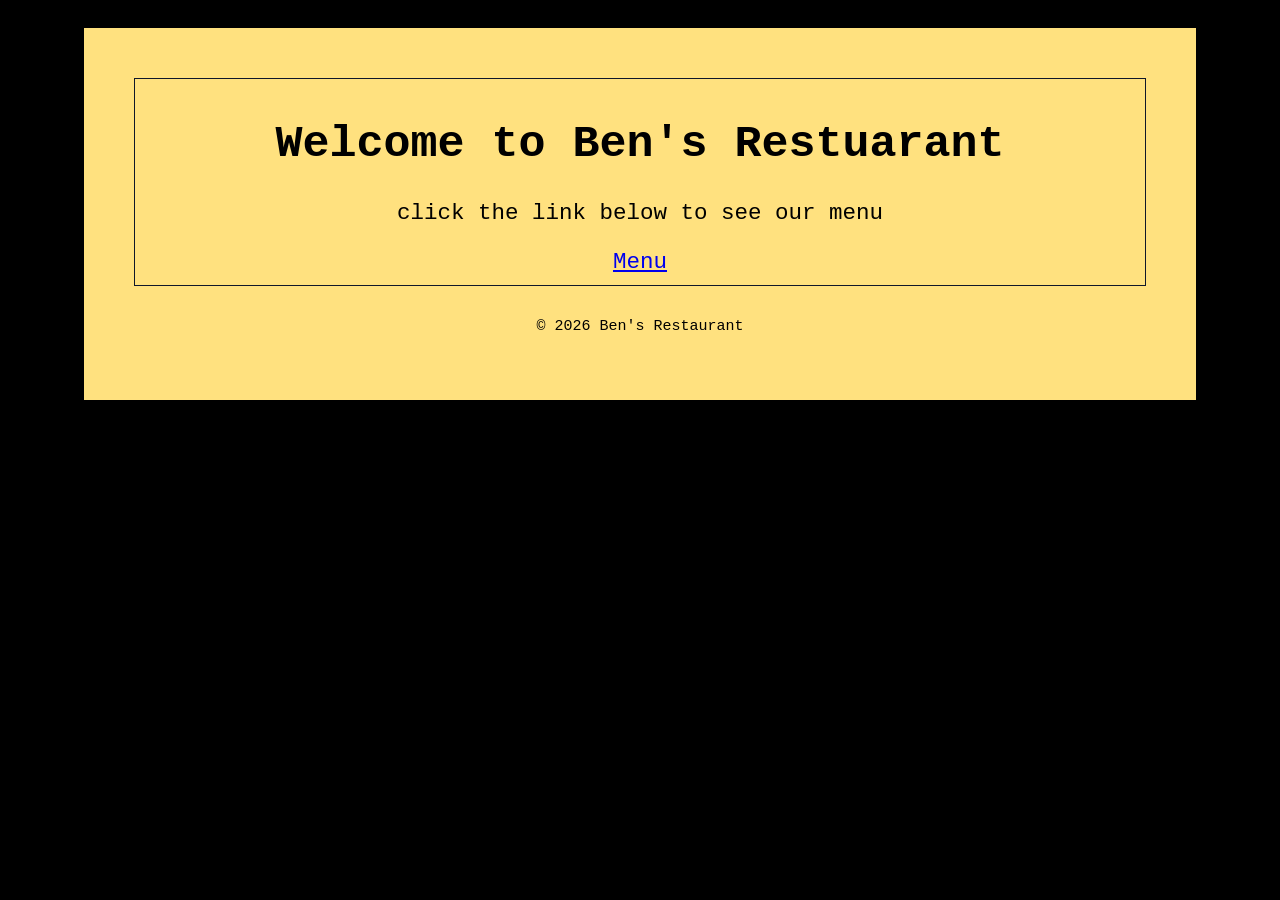
==== index.html @ 397a6fcc "Initial restaurant menu project" ====
<!DOCTYPE html>
<html lang="en">
<head>
  <meta charset="UTF-8">
  <meta name="viewport" content="width=device-width, initial-scale=1.0">
  <link rel="stylesheet" href="style.css">
  <link rel="stylesheet" href="menu.html">
  <title>Ben's Restuarant</title>
</head>
<body>
  <div class="container">
    <div class="welcome">
      <h1>Welcome to Ben's Restuarant</h1>
     <p>click the link below to see our menu <br></p>
     <a href="menu.html"><div class="menu">Menu</div></a>
    </div>
    <br>
    <footer>
  <p>
    &copy 2026 Ben's Restaurant
  </p>
 </footer>
  </div>
 

</body>
</html>
---- style.css ----
body{
  font-family: Arial, sans-serif;
  background-color: black;
  color: white;
  text-align: left;
  padding-top: 20px;
  display: flex;
  justify-content: center;
  font-size: 1.2em;
  font-family: 'Courier New', Courier, monospace;
  
}

.container {
  background-color: rgb(255, 225, 127);
  text-align: center;
  padding: 50px;
  margin: 70px;
  justify-content: center;
  color: black;
  font-size: 15px;
  width: 80%;
  margin: auto;
}

.welcome {
  font-size: 1.5em;
  border: 1px solid #0f172a;
  padding: 10px;
  color: black;
}

.header {
  font-size: 3em;
  margin-top: 0px;
  margin-bottom: 0px;
  text-align: left;
  
  
}
.line {
  height: 1px;
  width: 20%;
  padding-left: 65px;
  margin-bottom: 0px;
  color: black;

}
.down-line {
  height: 1px;
  width: 20%;
  padding-left: 65px;
  margin-bottom: 0px;
  color: black;
  padding-top: 0px;
  margin-top: 0px;
}
.description {
  padding-left: 50px;
  text-align: left;
  margin-top: 0px;
  margin-bottom: 0px;
  
}
.hummus{
  font-weight: bold;
}
.falafel{
  font-weight: bold;
  margin-bottom: 0px;
}
.tabbouleh{
  font-weight: bold;
}
.guacamole{
  font-weight: bold;
}
.Hummus, .falafel,.shishito-peppers, .Australian-lamb-chops, .chicken-shawarma, .lamb-kebab, .vegetarian-moussaka, .salmon-filet, .baklava, .date-cookies, .pistachio-ice-cream, .chocolate-lava-cake, .knafeh, .rice-pudding {
  font-weight: bold;

}
.hummus, .falafel, .tabbouleh, .guacamole, .shishito-peppers, .chicken-shawarma, .lamb-kebab, .vegetarian-moussaka, .Australian-lamb-chops, .salmon-filet, .baklava, .date-cookies, .pistachio-ice-cream, .chocolate-lava-cake, .knafeh, .rice-pudding {
  margin-top: 0px;
  margin-bottom: 10px;
  font-size: 22px;
}
.hummus-description, .falafel-description, .tabbouleh-description, .guacamole-description, .shishito-peppers-description, .chicken-shawarma-description, .lamb-kebab-description, .vegetarian-moussaka-description, .Australian-lamb-chops-description, .salmon-filet-description, .baklava-description, .date-cookies-description, .pistachio-ice-cream-description, .chocolate-lava-cake-description, .knafeh-description, .rice-pudding-description {
  margin-top: 0px;
  margin-bottom: 10px;
}
fieldset:hover {
  transform: scale(1.05);
  transition:0.3s;
  cursor: pointer;
 
}
legend {
  font-size: 1.5em;
  padding: 10px;
  font-weight: bold;
  
}


a :hover{
  color:red
  
}
h3{
  color: #884513;
}
.Mojito, .Margarita, .Pina-colada, .Cosmopolitan, .Old-fashioned, .Port-of-spain, .Porn-star-martini, .Negroni, .Whiskey-sour, .Espresso-martini, .Bloody-mary {
  font-weight: bold;
    margin-top: 0px;
  margin-bottom: 10px;
  font-size: 22px;
}
.Mojito-description, .Margarita-description, .Pina-colada-description, .Cosmopolitan-description, .Old-fashioned-description, .Port-of-spain-description, .Bloody-mary-description {
  margin-top: 0px;
  margin-bottom: 10px;
}

@media (
  max-width:768px)
  {
    .container {
      flex-direction: column;
      margin: 20px;
      padding: 15px;
      width:95%
    }
    fieldset{
      width: 100%;
      margin-bottom: 15px;
    }
  }
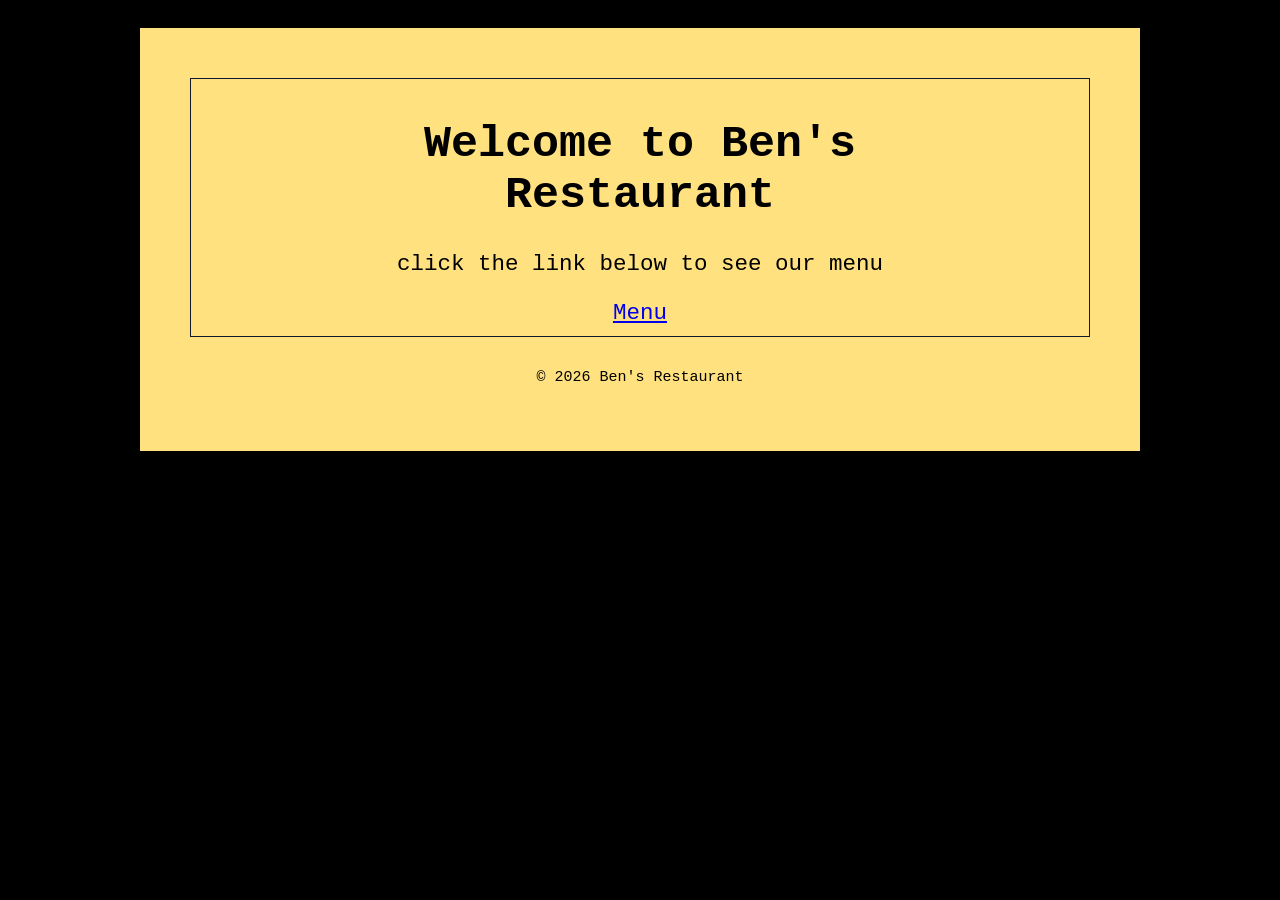
==== commit 77bfb3ac: "fix mobile responsiveness" ====
--- a/index.html
+++ b/index.html
@@ -10,7 +10,7 @@
 <body>
   <div class="container">
     <div class="welcome">
-      <h1>Welcome to Ben's Restuarant</h1>
+      <h1>Welcome to Ben's <br>Restaurant</h1>
      <p>click the link below to see our menu <br></p>
      <a href="menu.html"><div class="menu">Menu</div></a>
     </div>
--- a/style.css
+++ b/style.css
@@ -2,7 +2,7 @@
   font-family: Arial, sans-serif;
   background-color: black;
   color: white;
-  text-align: left;
+  text-align: center;
   padding-top: 20px;
   display: flex;
   justify-content: center;
@@ -19,8 +19,9 @@
   justify-content: center;
   color: black;
   font-size: 15px;
-  width: 80%;
+  width: 100%;
   margin: auto;
+  max-width: 900px;
 }
 
 .welcome {
@@ -92,12 +93,22 @@
   transform: scale(1.05);
   transition:0.3s;
   cursor: pointer;
+  color: black;
+  border: 2px solid #3498db; 
+  border-radius: 8px;
+  width: 100%;
+  box-sizing: border-box;
+  
  
 }
 legend {
   font-size: 1.5em;
   padding: 10px;
   font-weight: bold;
+  text-align: center;
+  padding: 0 10px;
+  
+  
   
 }
 
@@ -120,17 +131,4 @@
   margin-bottom: 10px;
 }
 
-@media (
-  max-width:768px)
-  {
-    .container {
-      flex-direction: column;
-      margin: 20px;
-      padding: 15px;
-      width:95%
-    }
-    fieldset{
-      width: 100%;
-      margin-bottom: 15px;
-    }
-  }
+
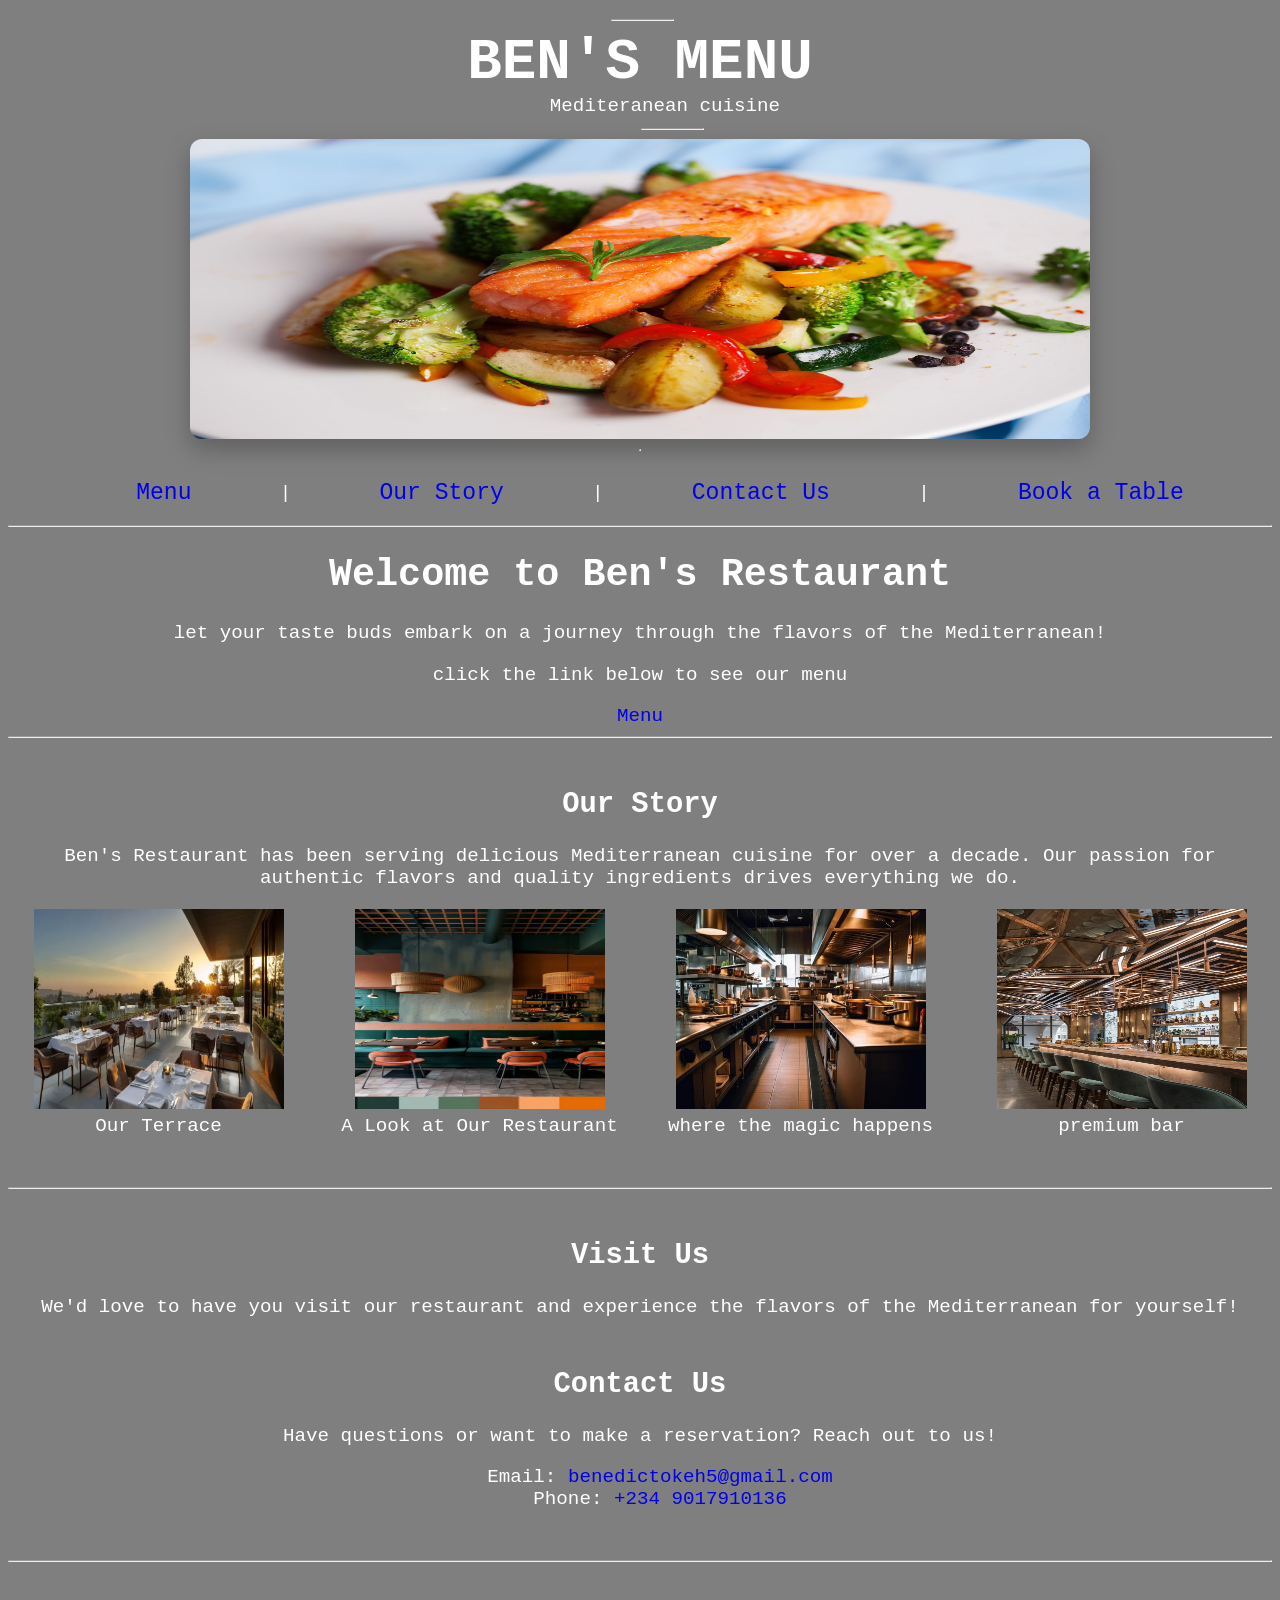
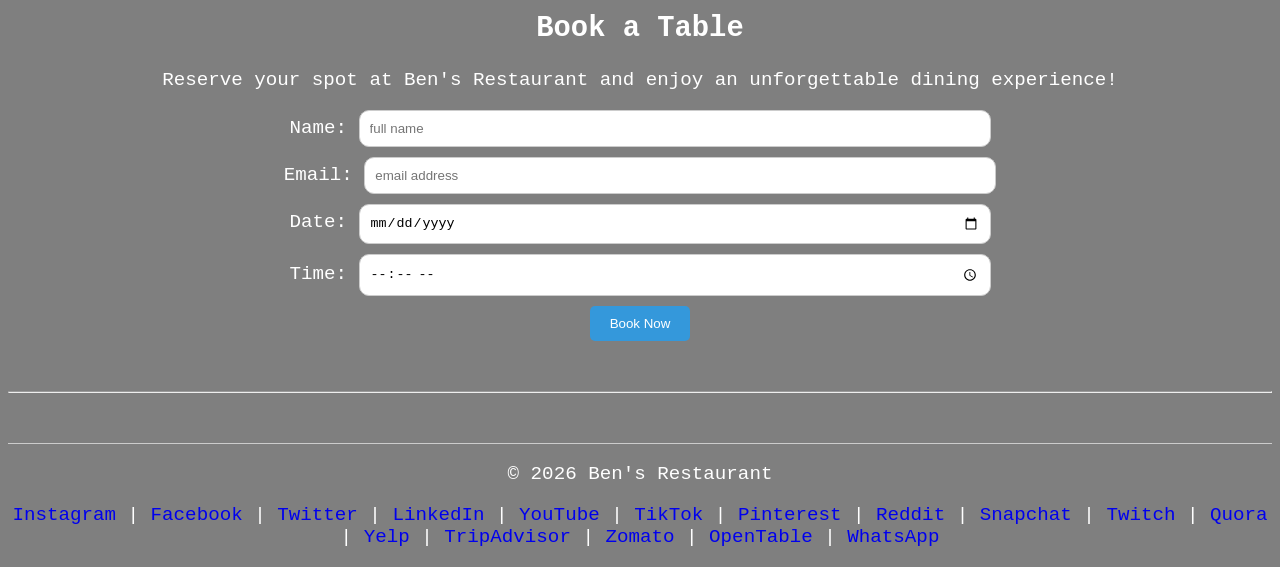
==== commit b1ea41c9: "Update restaurant menu homepage and menu page" ====
--- a/index.html
+++ b/index.html
@@ -8,20 +8,102 @@
   <title>Ben's Restuarant</title>
 </head>
 <body>
-  <div class="container">
-    <div class="welcome">
-      <h1>Welcome to Ben's <br>Restaurant</h1>
-     <p>click the link below to see our menu <br></p>
+  <header>
+    <div  class="hero">
+      <div class="index-hr"><hr>
+      </div>
+     <h1 class="header">BEN'S MENU</h1>
+     <p class="description">Mediteranean cuisine</p>
+     <div class="down-line-hr"><hr></div>
+     <img src="images/salmonwithvegetables.jpeg" alt="salmonfilet with vegetables" width="400px" height="300px">
+       <hr>
+     </div>
+    </div>
+    <nav class="nav">
+      <ul>
+        <li><a href="menu.html">Menu</a></li>|
+        <li><a href="#our-story">Our Story</a></li>|
+        <li><a href="#contact-us">Contact Us</a></li>|
+        <li><a href="#book-a-table">Book a Table</a></li>
+      </ul>
+    </nav>
+  </header>
+ <hr>
+  <main>
+   <h1>Welcome to Ben's Restaurant</h1>
+   <p>let your taste buds embark on a journey through the flavors of the Mediterranean!</p>
+     <p>
+      click the link below to see our menu 
+     </p>
      <a href="menu.html"><div class="menu">Menu</div></a>
-    </div>
-    <br>
-    <footer>
+<hr>
+   <section id="our-story" class="about">
+    <h2>Our Story</h2>
+    <p>Ben's Restaurant has been serving delicious Mediterranean cuisine for over a decade. Our passion for authentic flavors and quality ingredients drives everything we do.</p>
+  <div class="image-gallery">
+      <div><img src="images/chic-hotel-restaurant-features-panoramic-terrace-mediterranean-cuisine-ai-generated-image-content-title-335346213.webp" alt="our terrace" width="250px" height="200px"> <figcaption>Our Terrace</figcaption></div>
+      <div><img src="images/contemporary-restaurant-design-fusing-mexican-mediterranean-flavors-fresh-color-palette-generated-ai-346542699.webp" alt="a look at our restaurant" width="250px" height="200px"><figcaption>A Look at Our Restaurant</figcaption></div>
+    
+    <div><img src="images/empty-inside-restaurant-kitchen-view-foodgraphy-ai-generated-photo.jpg" alt="our kitchen" width="250px" height="200px"><figcaption>where the magic happens</figcaption></div>
+    <div><img src="images/Gatserelia-Design-The-Amazing-Vienna-AI-Restaurant-1.jpg" alt="our premium bar" width="250px" height="200px"><figcaption>premium bar</figcaption></div>
+  </div>
+   </section>
+   <hr>
+   <section>
+    <h2>Visit Us</h2>
+    <p>We'd love to have you visit our restaurant and experience the flavors of the Mediterranean for yourself!</p>
+   </section> 
+
+   <section id="contact-us" class="contact">
+    <h2>Contact Us</h2>
+    <p>Have questions or want to make a reservation? Reach out to us!</p>
+    <ul>
+      <li>Email: <a href="mailto:benedictokeh5@gmail.com">benedictokeh5@gmail.com</a></li>
+      <li>Phone: <a href="tel:+23417910136">+234 9017910136</a></li>
+    </ul>
+   </section>
+   <hr>
+    <section id="book-a-table">
+      <h2>Book a Table</h2>
+      <p>Reserve your spot at Ben's Restaurant and enjoy an unforgettable dining experience!</p>
+      <form action="book-table.html" method="GET" class="booking">
+        <label for="name">Name:</label>
+        <input type="text" id="name" name="name" required placeholder="full name"><br>
+        <label for="email">Email:</label>
+        <input type="email" id="email" name="email" required placeholder="email address"><br>
+        <label for="date">Date:</label>
+        <input type="date" id="date" name="date" required><br>  
+        <label for="time">Time:</label>
+        <input type="time" id="time" name="time" required><br>
+        <button type="submit">Book Now</button>
+      </form>
+    </section>
+  </main>
+    
+    <hr>
+    <footer class="footer">
   <p>
     &copy 2026 Ben's Restaurant
   </p>
+  <p>
+    <a href="https://www.instagram.com/bensrestaurant/" target="_blank">Instagram</a> | 
+    <a href="https://www.facebook.com/bensrestaurant" target="_blank">Facebook</a> | 
+    <a href="https://twitter.com/bensrestaurant" target="_blank">Twitter</a> | 
+    <a href="https://www.linkedin.com/company/bensrestaurant/" target="_blank">LinkedIn</a> | 
+    <a href="https://www.youtube.com/@bensrestaurant" target="_blank">YouTube</a> | 
+    <a href="https://www.tiktok.com/@bensrestaurant" target="_blank">TikTok</a> | 
+    <a href="https://www.pinterest.com/bensrestaurant/" target="_blank">Pinterest</a> | 
+    <a href="https://www.reddit.com/r/bensrestaurant/" target="_blank">Reddit</a> | 
+    <a href="https://www.snapchat.com/add/bensrestaurant" target="_blank">Snapchat</a> | 
+    <a href="https://www.twitch.tv/bensrestaurant" target="_blank">Twitch</a> | 
+    <a href="https://www.quora.com/profile/Bens-Restaurant" target="_blank">Quora</a> | 
+    <a href="https://www.yelp.com/biz/bens-restaurant" target="_blank">Yelp</a> | 
+    <a href="https://www.tripadvisor.com/Restaurant_Review-g1234567-d12345678-Bens_Restaurant" target="_blank">TripAdvisor</a> | 
+    <a href="https://www.zomato.com/bensrestaurant" target="_blank">Zomato</a> | 
+    <a href="https://www.opentable.com/bensrestaurant" target="_blank">OpenTable</a> |
+    <a href="https://wa.me/09017910136" target="_blank">WhatsApp</a>
+  </p>
+  
  </footer>
-  </div>
- 
-
 </body>
 </html>
--- a/style.css
+++ b/style.css
@@ -1,34 +1,80 @@
 body{
   font-family: Arial, sans-serif;
-  background-color: black;
+  background-color: rgba(0, 0, 0, 0.5); 
   color: white;
   text-align: center;
-  padding-top: 20px;
-  display: flex;
   justify-content: center;
   font-size: 1.2em;
   font-family: 'Courier New', Courier, monospace;
   
 }
+.hero{
+  display: flex;
+  flex-direction: column;
+  align-items: center;
+  text-align: center;
+}
+.index-hr{
+  margin-top: 1px;
+  width: 5%;
+  padding-left: 5px;
+  margin-bottom: 0px;
+  color: black;
+
+}
+.down-line-hr{
+  margin-top: 1px;
+  width: 5%;
+  padding-left: 65px;
+  margin-bottom: 0px;
+  color: black;
+
+}
 
 .container {
-  background-color: rgb(255, 225, 127);
   text-align: center;
   padding: 50px;
   margin: 70px;
   justify-content: center;
-  color: black;
   font-size: 15px;
-  width: 100%;
   margin: auto;
   max-width: 900px;
 }
-
+.nav ul{
+  display: flex;
+  justify-content: space-evenly;
+  align-items: center;
+  flex-direction: row;
+  text-decoration: none;
+  
+}
+
+.nav ul li a {
+  text-decoration: none;
+  font-size: 1.2em;
+  padding: 10px;
+  transition: color 0.3s ease;
+}
+.nav ul li a:hover {
+  color: #3498db;
+}
+.nav ul li{
+  list-style: none;
+}
 .welcome {
   font-size: 1.5em;
   border: 1px solid #0f172a;
   padding: 10px;
   color: black;
+}
+a {
+  text-decoration: none;
+
+}
+.contact li {
+  text-decoration: none;
+  color: white;
+  list-style: none;
 }
 
 .header {
@@ -51,7 +97,7 @@
   height: 1px;
   width: 20%;
   padding-left: 65px;
-  margin-bottom: 0px;
+  margin-bottom: 35px;
   color: black;
   padding-top: 0px;
   margin-top: 0px;
@@ -89,26 +135,20 @@
   margin-top: 0px;
   margin-bottom: 10px;
 }
-fieldset:hover {
-  transform: scale(1.05);
-  transition:0.3s;
-  cursor: pointer;
-  color: black;
-  border: 2px solid #3498db; 
+
+fieldset {
+  border: 2px solid #ccc;
   border-radius: 8px;
-  width: 100%;
-  box-sizing: border-box;
-  
- 
-}
+  padding: 20px;
+  margin-bottom: 20px;
+}
+
+
 legend {
   font-size: 1.5em;
   padding: 10px;
   font-weight: bold;
   text-align: center;
-  padding: 0 10px;
-  
-  
   
 }
 
@@ -131,4 +171,83 @@
   margin-bottom: 10px;
 }
 
-
+.image-gallery {
+  display: grid;
+  grid-template-columns: repeat(auto-fit, minmax(200px, 1fr));  
+  justify-content: center;
+  gap: 20px;
+  margin-top: 20px;
+}
+.booking input[type="text"],
+.booking input[type="email"],
+.booking input[type="date"],
+.booking input[type="time"] {
+  width: 50%;
+  padding: 10px;
+  margin-bottom: 10px;
+  border: 1px solid #ccc;
+  border-radius: 10px;
+  box-sizing: border-box;
+}
+.booking button {
+  padding: 10px 20px;
+  background-color: #3498db;
+  color: white;
+  border: none;
+  border-radius: 5px;
+  cursor: pointer;
+
+
+}
+section {
+  margin: 50px 0;
+}
+.hero img {
+  width: 80%;
+  max-width: 900px;
+  border-radius: 12px;
+  box-shadow: 0 10px 25px rgba(0, 0, 0, 0.25);
+}
+
+
+.menu-item-container {
+  display: grid;
+  grid-template-columns: 2fr 1fr;
+  align-items: center;
+}
+
+.menu-item-container img {
+  width: 80%;
+  max-width: 200px;
+  border-radius: 8px;
+  box-shadow: 0 5px 15px rgba(0, 0, 0, 0.2);
+}
+
+.menu-item-container p {
+  margin-top: 0px;
+  padding: 0px;
+}
+
+@media screen and (max-width: 768px) {
+  .menu-item-container {
+    grid-template-columns: 1fr;
+    text-align: center;
+  }
+
+  .menu-item-container img {
+    margin: 0 auto;
+  }   
+  
+}
+
+.footer-line {
+  margin-top: 50px;
+  border: none;
+  border-top: 1px solid #ccc;
+}
+
+.footer{
+  margin-top: 50px;
+  border: none;
+  border-top: 1px solid #ccc;
+}
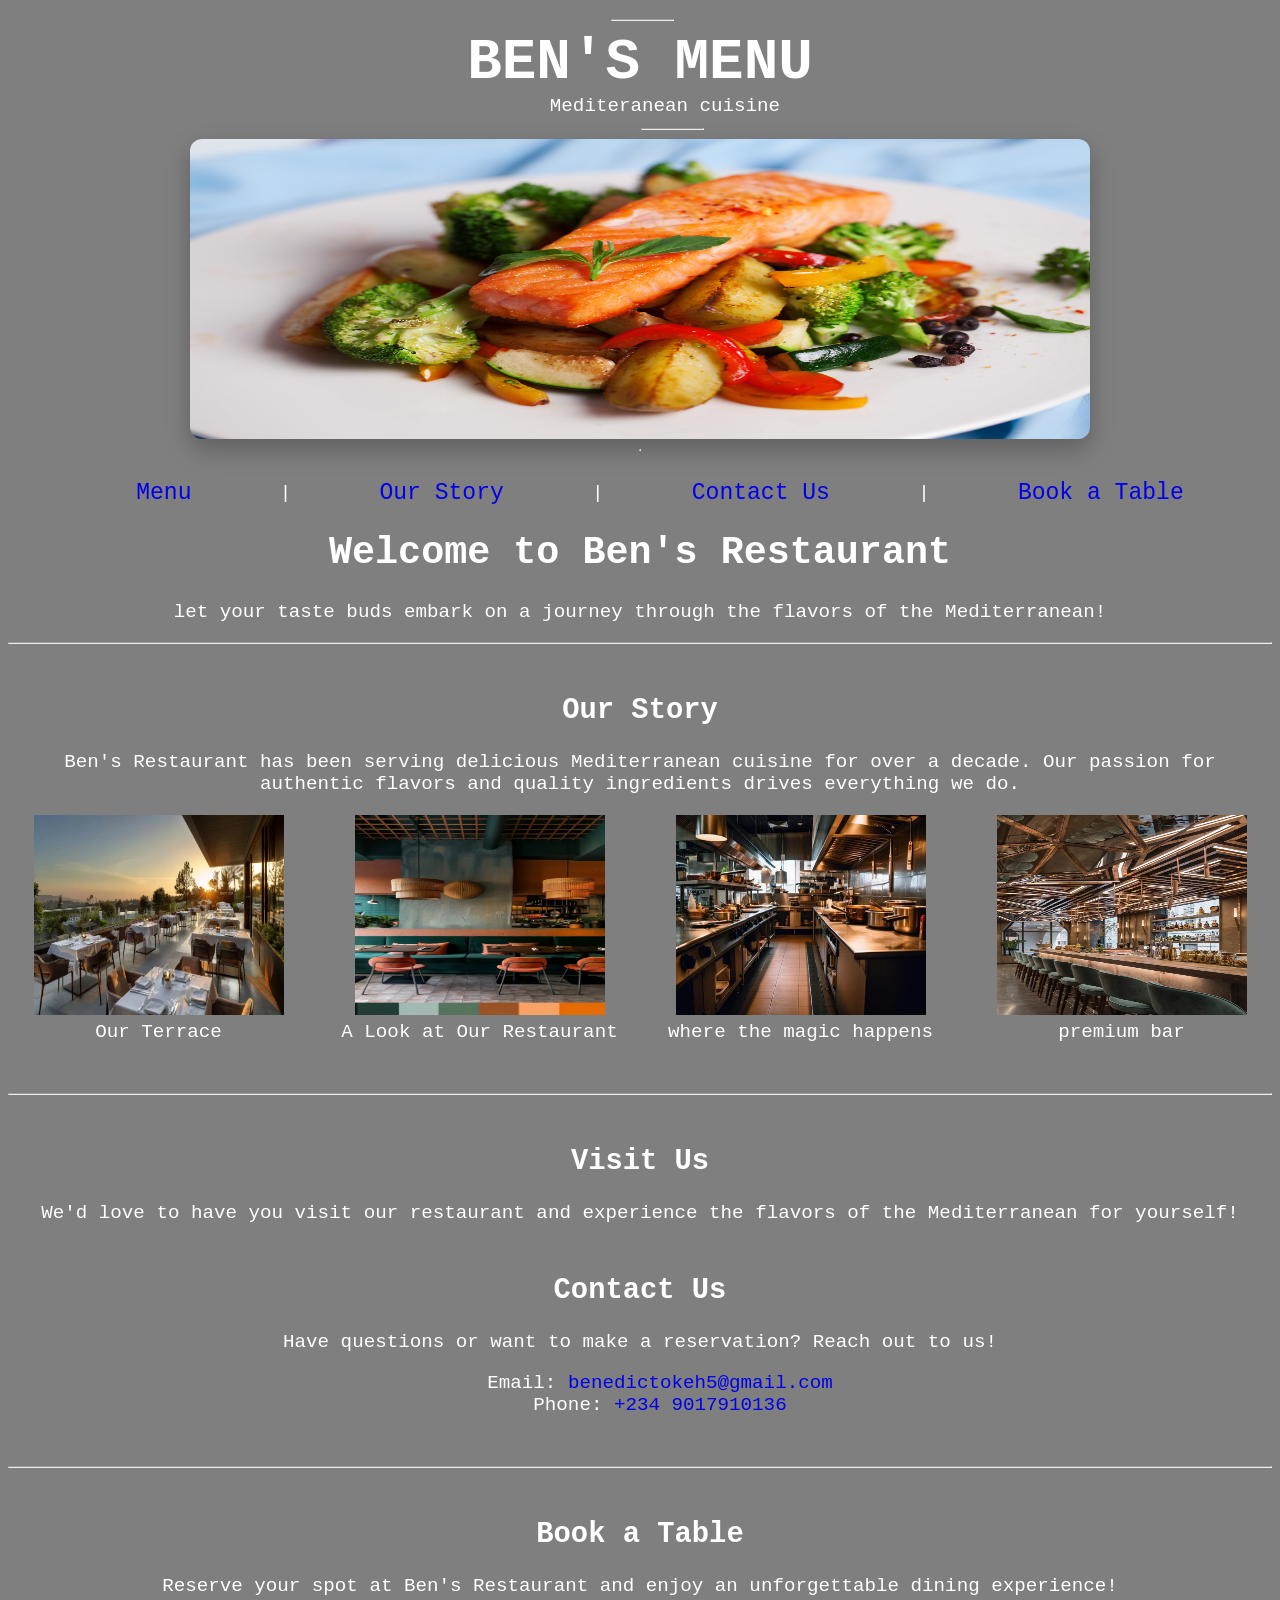
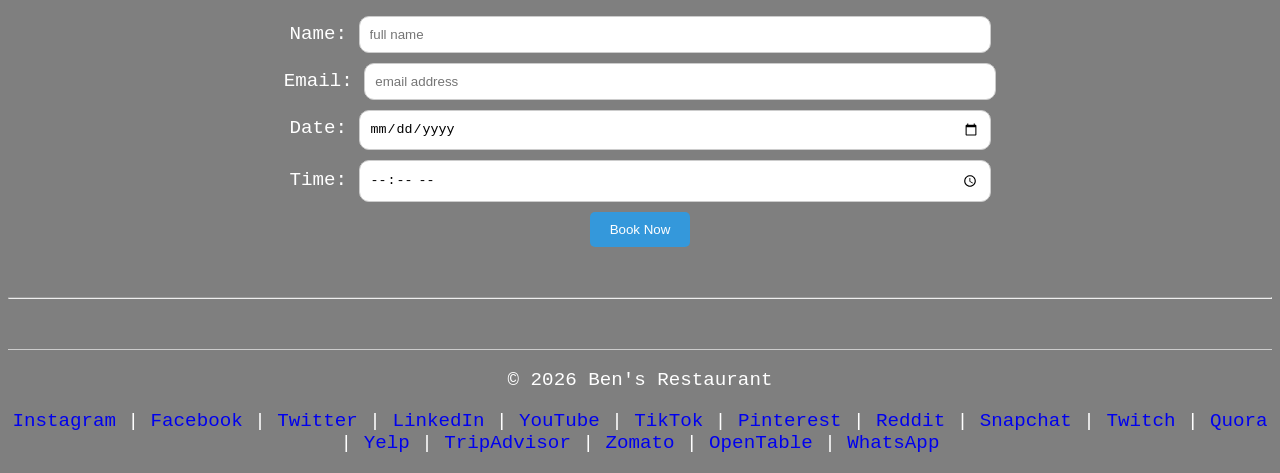
==== commit 8b1b11cf: "update on the layout" ====
--- a/index.html
+++ b/index.html
@@ -4,7 +4,6 @@
   <meta charset="UTF-8">
   <meta name="viewport" content="width=device-width, initial-scale=1.0">
   <link rel="stylesheet" href="style.css">
-  <link rel="stylesheet" href="menu.html">
   <title>Ben's Restuarant</title>
 </head>
 <body>
@@ -21,21 +20,18 @@
     </div>
     <nav class="nav">
       <ul>
-        <li><a href="menu.html">Menu</a></li>|
-        <li><a href="#our-story">Our Story</a></li>|
-        <li><a href="#contact-us">Contact Us</a></li>|
+        <li><a href="menu.html">Menu</a></li><span class="seperator">|</span>
+        <li><a href="#our-story">Our Story</a></li><span class="seperator">|</span>
+        <li><a href="#contact-us">Contact Us</a></li><span class="seperator">|</span>
         <li><a href="#book-a-table">Book a Table</a></li>
       </ul>
     </nav>
   </header>
- <hr>
+ 
   <main>
    <h1>Welcome to Ben's Restaurant</h1>
    <p>let your taste buds embark on a journey through the flavors of the Mediterranean!</p>
-     <p>
-      click the link below to see our menu 
-     </p>
-     <a href="menu.html"><div class="menu">Menu</div></a>
+    
 <hr>
    <section id="our-story" class="about">
     <h2>Our Story</h2>
--- a/style.css
+++ b/style.css
@@ -46,6 +46,7 @@
   align-items: center;
   flex-direction: row;
   text-decoration: none;
+  flex-wrap: wrap;
   
 }
 
@@ -56,7 +57,7 @@
   transition: color 0.3s ease;
 }
 .nav ul li a:hover {
-  color: #3498db;
+  color: gold;
 }
 .nav ul li{
   list-style: none;
@@ -228,17 +229,33 @@
   padding: 0px;
 }
 
-@media screen and (max-width: 768px) {
+
+@media (max-width: 768px) {
   .menu-item-container {
     grid-template-columns: 1fr;
     text-align: center;
   }
-
+  .seperator {
+    display: none;
+  }
+  .nav ul{
+    flex-direction: column;
+    justify-content: center;
+    align-items: center;
+    gap: 18px;
+    padding: 0;
+  }
+
+  .nav ul li a {
+    font-size: 1rem;
+    padding: 6px;
+  }
   .menu-item-container img {
     margin: 0 auto;
   }   
   
 }
+
 
 .footer-line {
   margin-top: 50px;
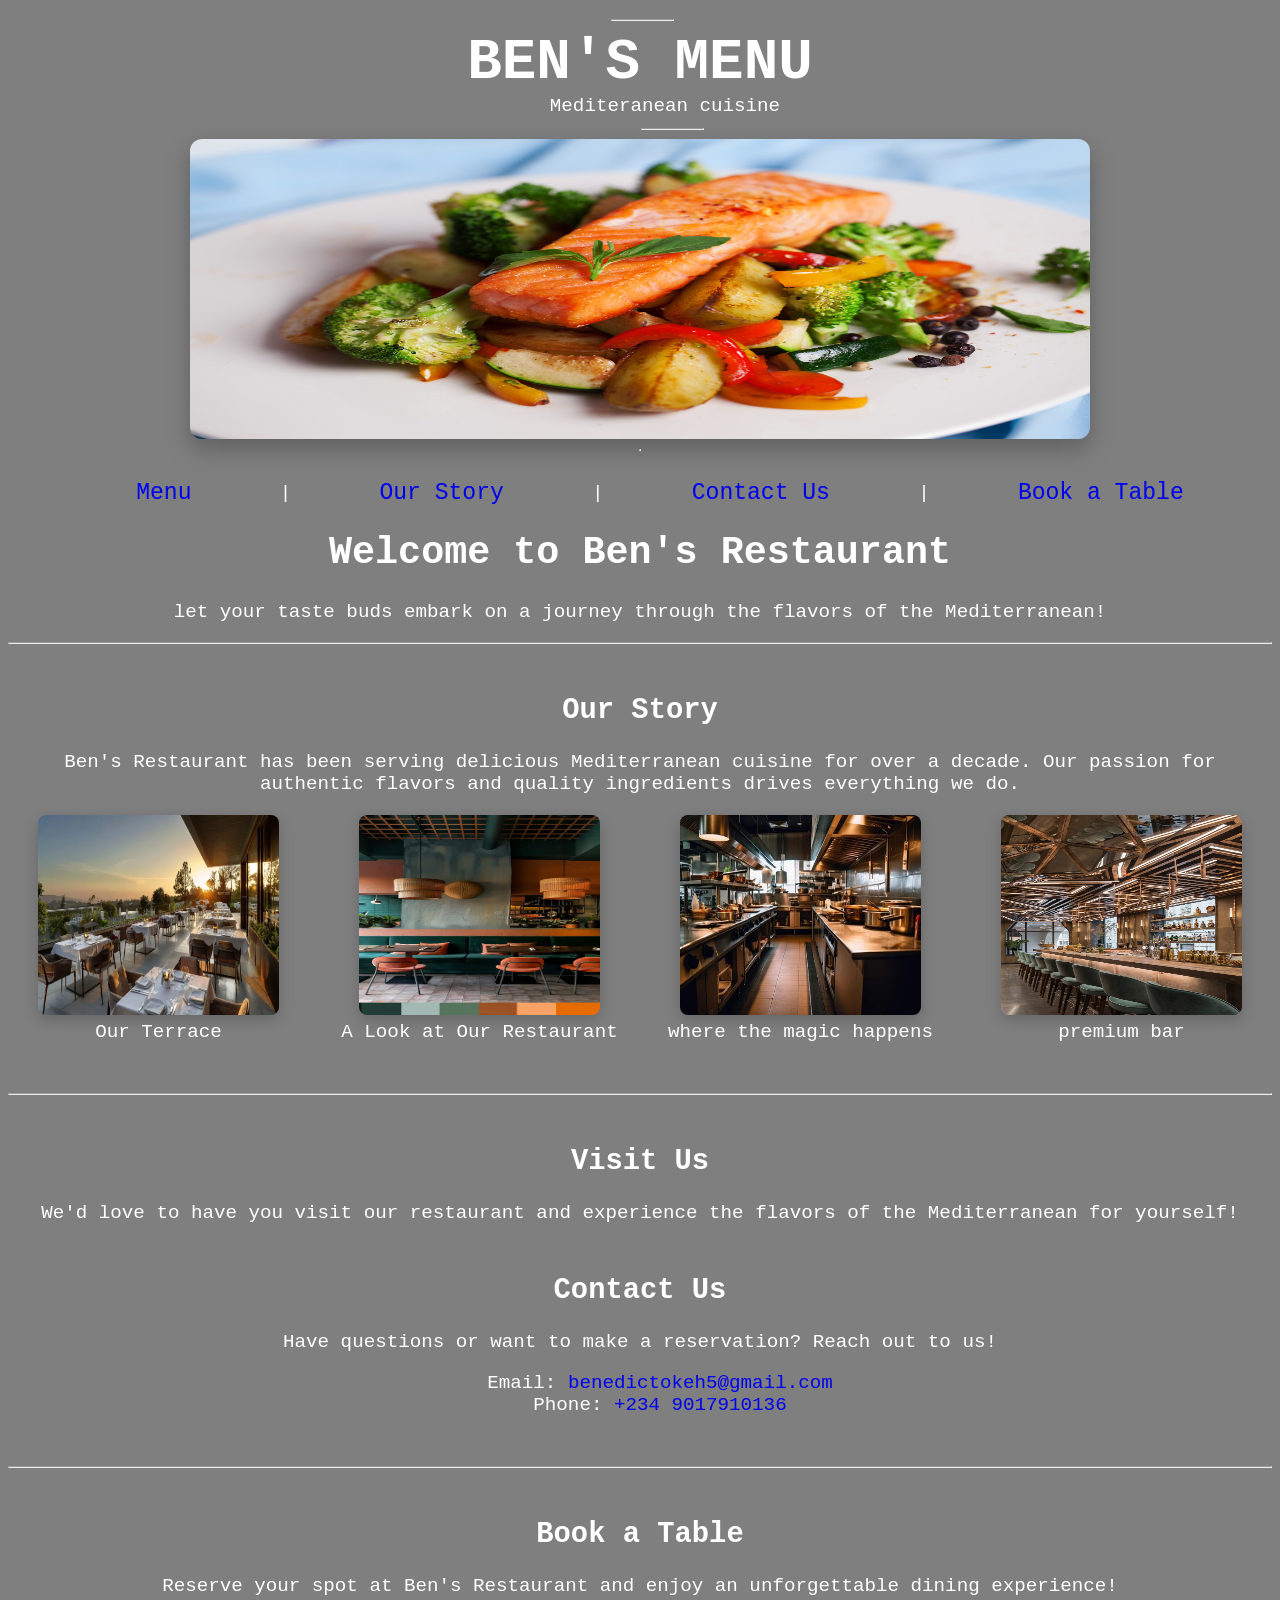
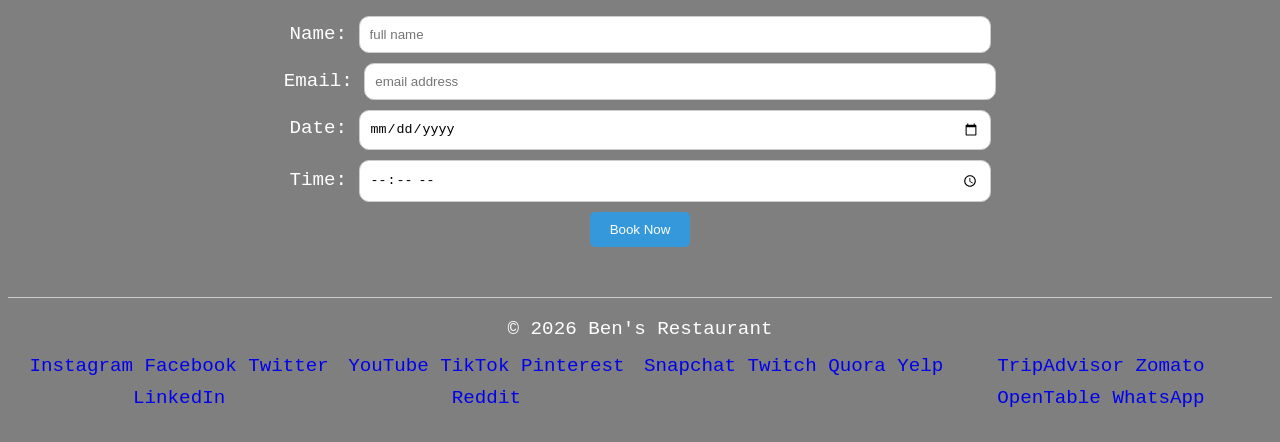
==== commit 1af5ad6f: "footer update" ====
--- a/index.html
+++ b/index.html
@@ -24,6 +24,7 @@
         <li><a href="#our-story">Our Story</a></li><span class="seperator">|</span>
         <li><a href="#contact-us">Contact Us</a></li><span class="seperator">|</span>
         <li><a href="#book-a-table">Book a Table</a></li>
+        
       </ul>
     </nav>
   </header>
@@ -76,30 +77,30 @@
     </section>
   </main>
     
-    <hr>
-    <footer class="footer">
-  <p>
-    &copy 2026 Ben's Restaurant
-  </p>
-  <p>
-    <a href="https://www.instagram.com/bensrestaurant/" target="_blank">Instagram</a> | 
-    <a href="https://www.facebook.com/bensrestaurant" target="_blank">Facebook</a> | 
-    <a href="https://twitter.com/bensrestaurant" target="_blank">Twitter</a> | 
-    <a href="https://www.linkedin.com/company/bensrestaurant/" target="_blank">LinkedIn</a> | 
-    <a href="https://www.youtube.com/@bensrestaurant" target="_blank">YouTube</a> | 
-    <a href="https://www.tiktok.com/@bensrestaurant" target="_blank">TikTok</a> | 
-    <a href="https://www.pinterest.com/bensrestaurant/" target="_blank">Pinterest</a> | 
-    <a href="https://www.reddit.com/r/bensrestaurant/" target="_blank">Reddit</a> | 
-    <a href="https://www.snapchat.com/add/bensrestaurant" target="_blank">Snapchat</a> | 
-    <a href="https://www.twitch.tv/bensrestaurant" target="_blank">Twitch</a> | 
-    <a href="https://www.quora.com/profile/Bens-Restaurant" target="_blank">Quora</a> | 
-    <a href="https://www.yelp.com/biz/bens-restaurant" target="_blank">Yelp</a> | 
-    <a href="https://www.tripadvisor.com/Restaurant_Review-g1234567-d12345678-Bens_Restaurant" target="_blank">TripAdvisor</a> | 
-    <a href="https://www.zomato.com/bensrestaurant" target="_blank">Zomato</a> | 
-    <a href="https://www.opentable.com/bensrestaurant" target="_blank">OpenTable</a> |
-    <a href="https://wa.me/09017910136" target="_blank">WhatsApp</a>
-  </p>
+    
+  <footer class="footer">
+    <div> &copy 2026 Ben's Restaurant</div>
+   
+    <div class="f-links">
+      <div><a href="https://www.instagram.com/bensrestaurant/" target="_blank">Instagram</a>  
+      <a href="https://www.facebook.com/bensrestaurant" target="_blank">Facebook</a> 
+      <a href="https://twitter.com/bensrestaurant" target="_blank">Twitter</a>  
+      <a href="https://www.linkedin.com/company/bensrestaurant/" target="_blank">LinkedIn</a> </div>
+      <div><a href="https://www.youtube.com/@bensrestaurant" target="_blank">YouTube</a>  
+      <a href="https://www.tiktok.com/@bensrestaurant" target="_blank">TikTok</a>  
+      <a href="https://www.pinterest.com/bensrestaurant/" target="_blank">Pinterest</a>  
+      <a href="https://www.reddit.com/r/bensrestaurant/" target="_blank">Reddit</a>  </div>
+      <div><a href="https://www.snapchat.com/add/bensrestaurant" target="_blank">Snapchat</a>  
+      <a href="https://www.twitch.tv/bensrestaurant" target="_blank">Twitch</a>  
+      <a href="https://www.quora.com/profile/Bens-Restaurant" target="_blank">Quora</a>  
+      <a href="https://www.yelp.com/biz/bens-restaurant" target="_blank">Yelp</a>  </div>
+      <div><a href="https://www.tripadvisor.com/Restaurant_Review-g1234567-d12345678-Bens_Restaurant" target="_blank">TripAdvisor</a> 
+      <a href="https://www.zomato.com/bensrestaurant" target="_blank">Zomato</a> 
+      <a href="https://www.opentable.com/bensrestaurant" target="_blank">OpenTable</a> 
+      <a href="https://wa.me/09017910136" target="_blank">WhatsApp</a></div>
+         
+    </div>
   
- </footer>
+  </footer>
 </body>
 </html>
--- a/style.css
+++ b/style.css
@@ -229,6 +229,26 @@
   padding: 0px;
 }
 
+.image-gallery img {
+  width: 80%;
+  max-width: 400px;
+  border-radius: 8px;
+  box-shadow: 0 5px 15px rgba(0, 0, 0, 0.2);
+}
+
+footer {
+  color: white;
+  padding: 20px;
+}
+.f-links{
+  display: grid;
+  grid-template-columns: repeat(auto-fit, minmax(100px, 1fr));
+  margin-top: 10px;
+  gap: 5px;
+  line-height: 2rem;
+  color: white;
+}
+
 
 @media (max-width: 768px) {
   .menu-item-container {
@@ -267,4 +287,12 @@
   margin-top: 50px;
   border: none;
   border-top: 1px solid #ccc;
+}
+.f-links{
+  display: grid;
+  grid-template-columns: repeat(auto-fit, minmax(100px, 1fr));
+  margin-top: 10px;
+  gap: 5px;
+  line-height: 2rem;
+  color: white;
 }
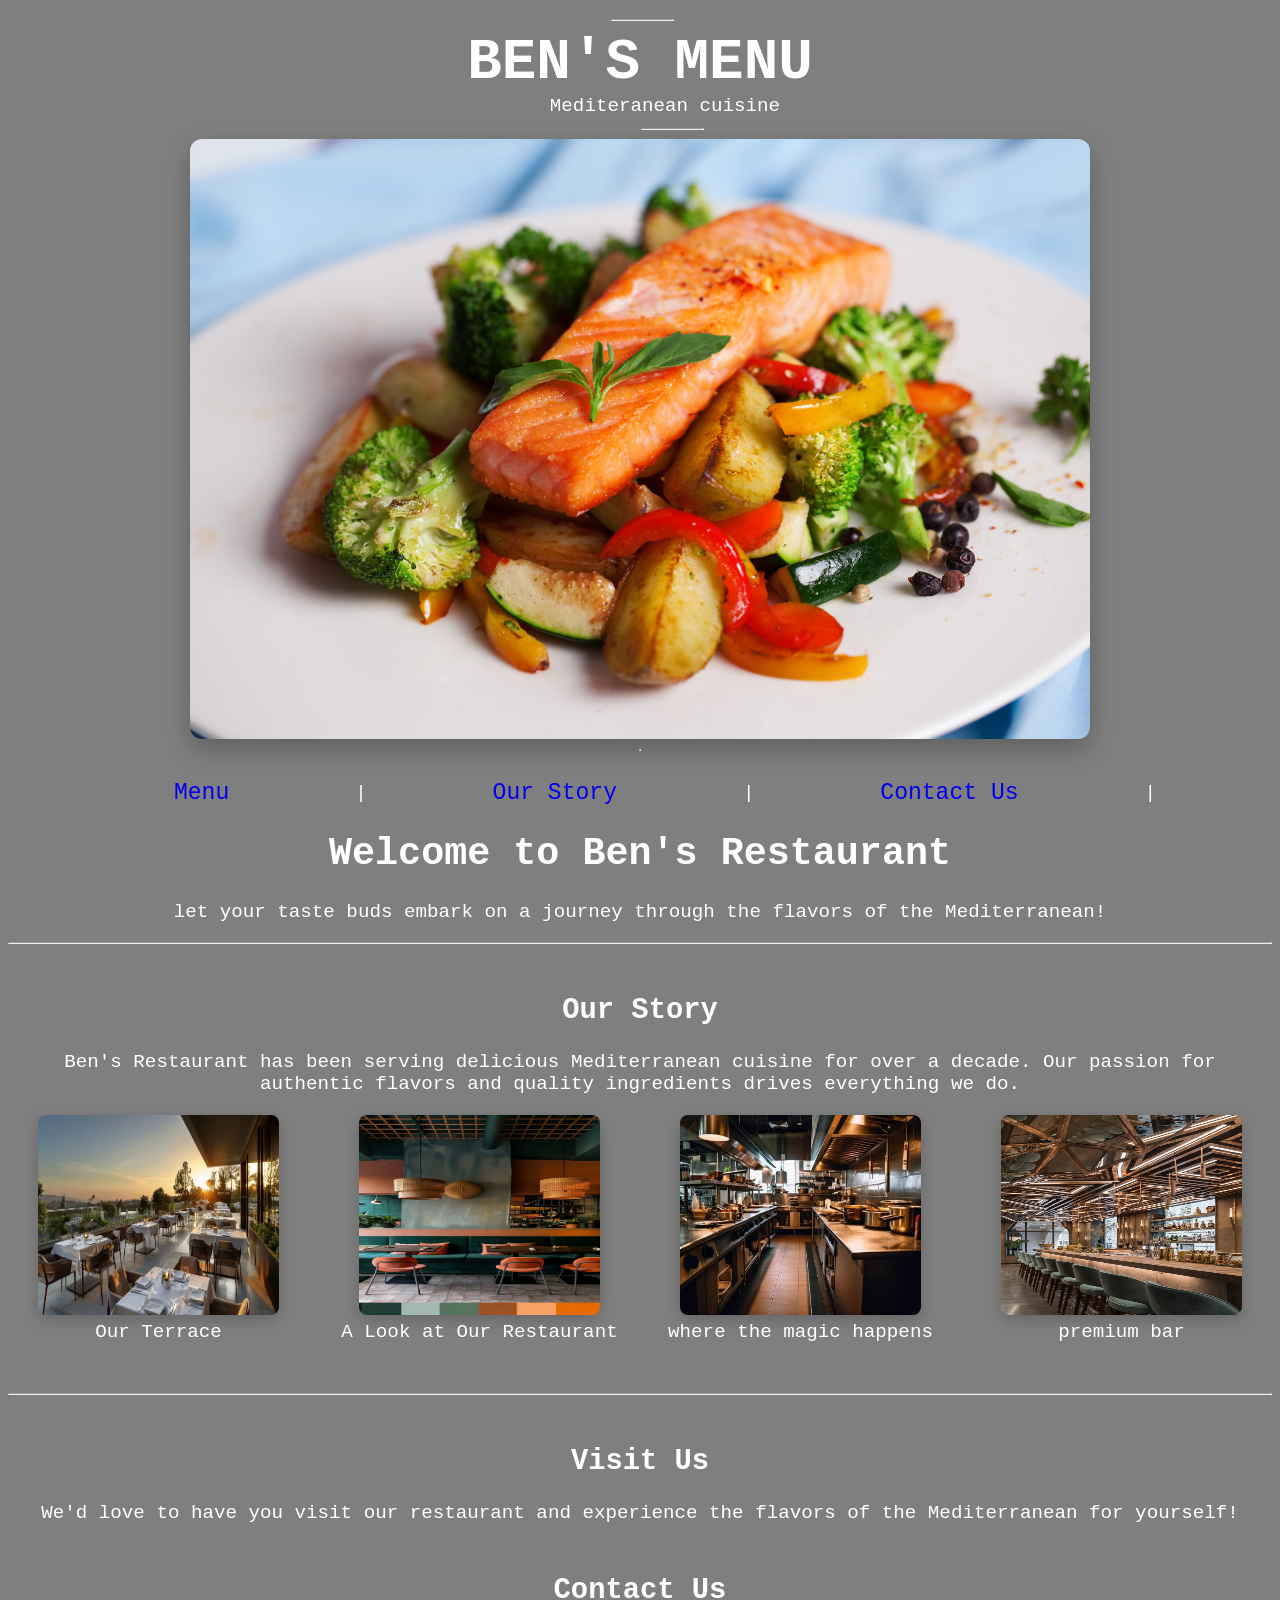
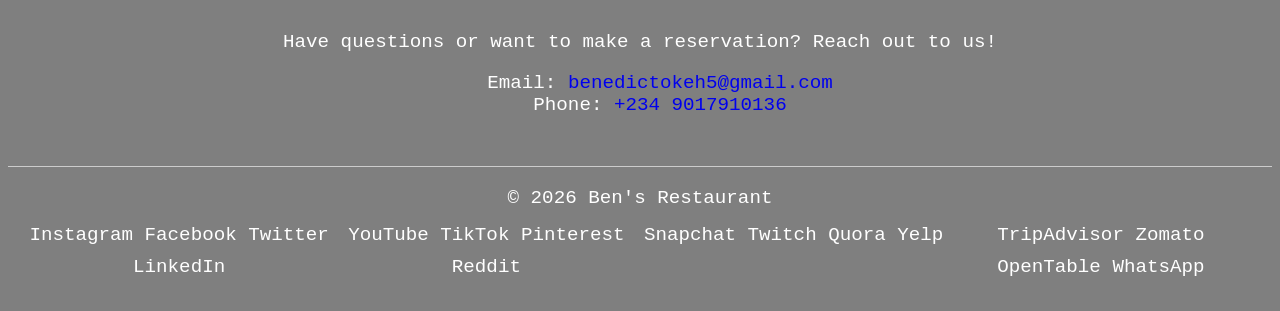
==== commit 332026f5: "new footer layout" ====
--- a/index.html
+++ b/index.html
@@ -23,7 +23,7 @@
         <li><a href="menu.html">Menu</a></li><span class="seperator">|</span>
         <li><a href="#our-story">Our Story</a></li><span class="seperator">|</span>
         <li><a href="#contact-us">Contact Us</a></li><span class="seperator">|</span>
-        <li><a href="#book-a-table">Book a Table</a></li>
+        
         
       </ul>
     </nav>
@@ -59,22 +59,7 @@
       <li>Phone: <a href="tel:+23417910136">+234 9017910136</a></li>
     </ul>
    </section>
-   <hr>
-    <section id="book-a-table">
-      <h2>Book a Table</h2>
-      <p>Reserve your spot at Ben's Restaurant and enjoy an unforgettable dining experience!</p>
-      <form action="book-table.html" method="GET" class="booking">
-        <label for="name">Name:</label>
-        <input type="text" id="name" name="name" required placeholder="full name"><br>
-        <label for="email">Email:</label>
-        <input type="email" id="email" name="email" required placeholder="email address"><br>
-        <label for="date">Date:</label>
-        <input type="date" id="date" name="date" required><br>  
-        <label for="time">Time:</label>
-        <input type="time" id="time" name="time" required><br>
-        <button type="submit">Book Now</button>
-      </form>
-    </section>
+   
   </main>
     
     
--- a/style.css
+++ b/style.css
@@ -208,6 +208,7 @@
   max-width: 900px;
   border-radius: 12px;
   box-shadow: 0 10px 25px rgba(0, 0, 0, 0.25);
+  height: auto;
 }
 
 
@@ -220,6 +221,7 @@
 .menu-item-container img {
   width: 80%;
   max-width: 200px;
+  height: auto;
   border-radius: 8px;
   box-shadow: 0 5px 15px rgba(0, 0, 0, 0.2);
 }
@@ -247,7 +249,13 @@
   gap: 5px;
   line-height: 2rem;
   color: white;
-}
+
+  & a{
+    color: white;
+    text-decoration: none;
+  }
+}
+
 
 
 @media (max-width: 768px) {
